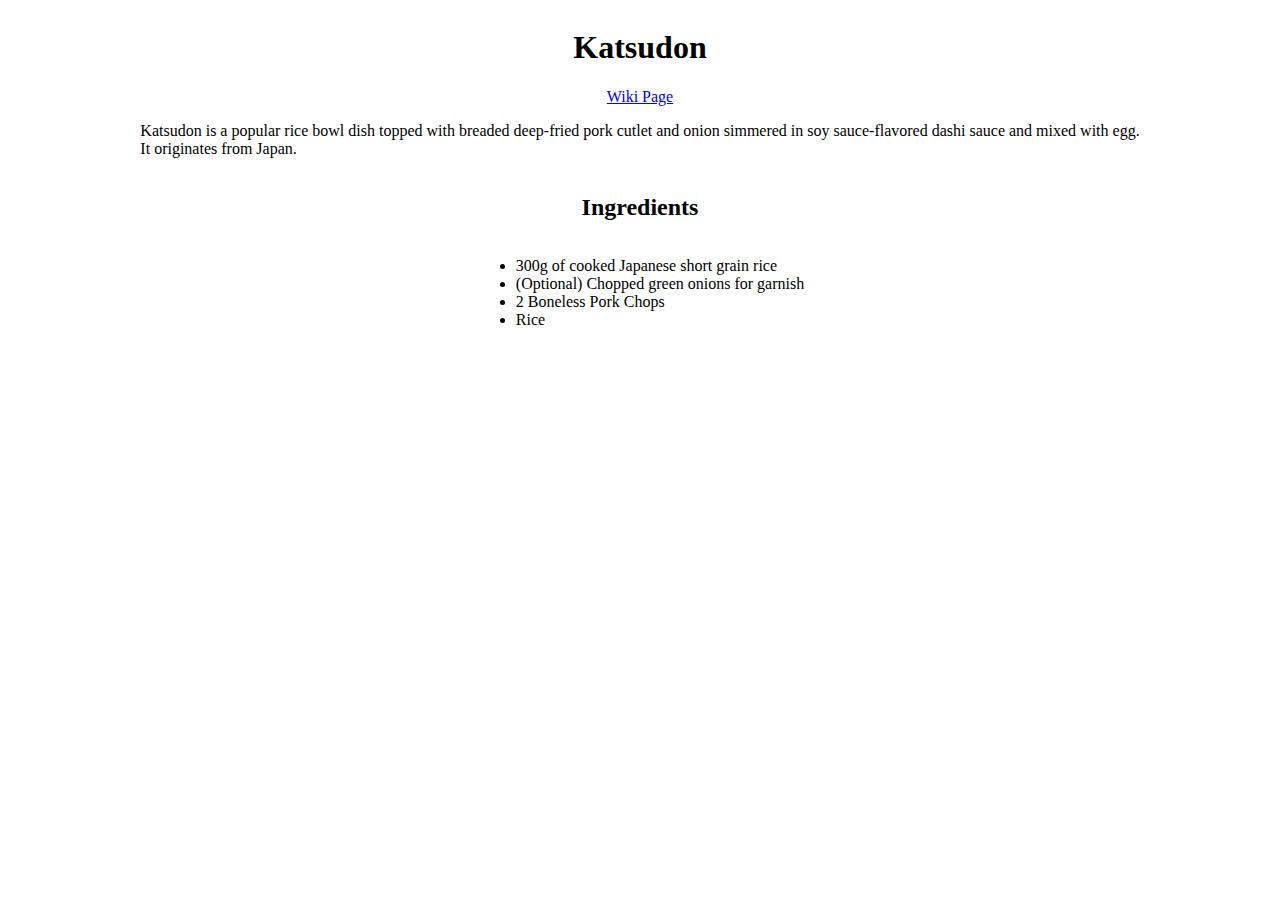
==== recipes/katsudon.html @ 0e1dfdac "Added basic recipes" ====
<!DOCTYPE html>
<html lang="en">
<head>
    <meta charset="UTF-8">
    <meta name="viewport" content="width=device-width, initial-scale=1.0">
    <title>Document</title>
    <link rel="stylesheet" href="./recipes.css">
</head>
<body>
    <h1>Katsudon</h1>
    <a href="https://yurionice.fandom.com/wiki/Katsudon">Wiki Page</a>
    <p>Katsudon is a popular rice bowl dish topped with breaded deep-fried
        pork cutlet and onion simmered in soy sauce-flavored dashi sauce and mixed with egg.
        <br>
        It originates from Japan.
    </p>
    <h2>Ingredients</h2>
    <ul>
        <li>300g of cooked Japanese short grain rice</li>
        <li>(Optional) Chopped green onions for garnish</li>
        <li>2 Boneless Pork Chops</li>
        <li>Rice</li>
    </ul>
</body>
</html>
---- recipes/recipes.css ----
body {
  display: flex;
  flex-direction: column;
  align-items: center;
}
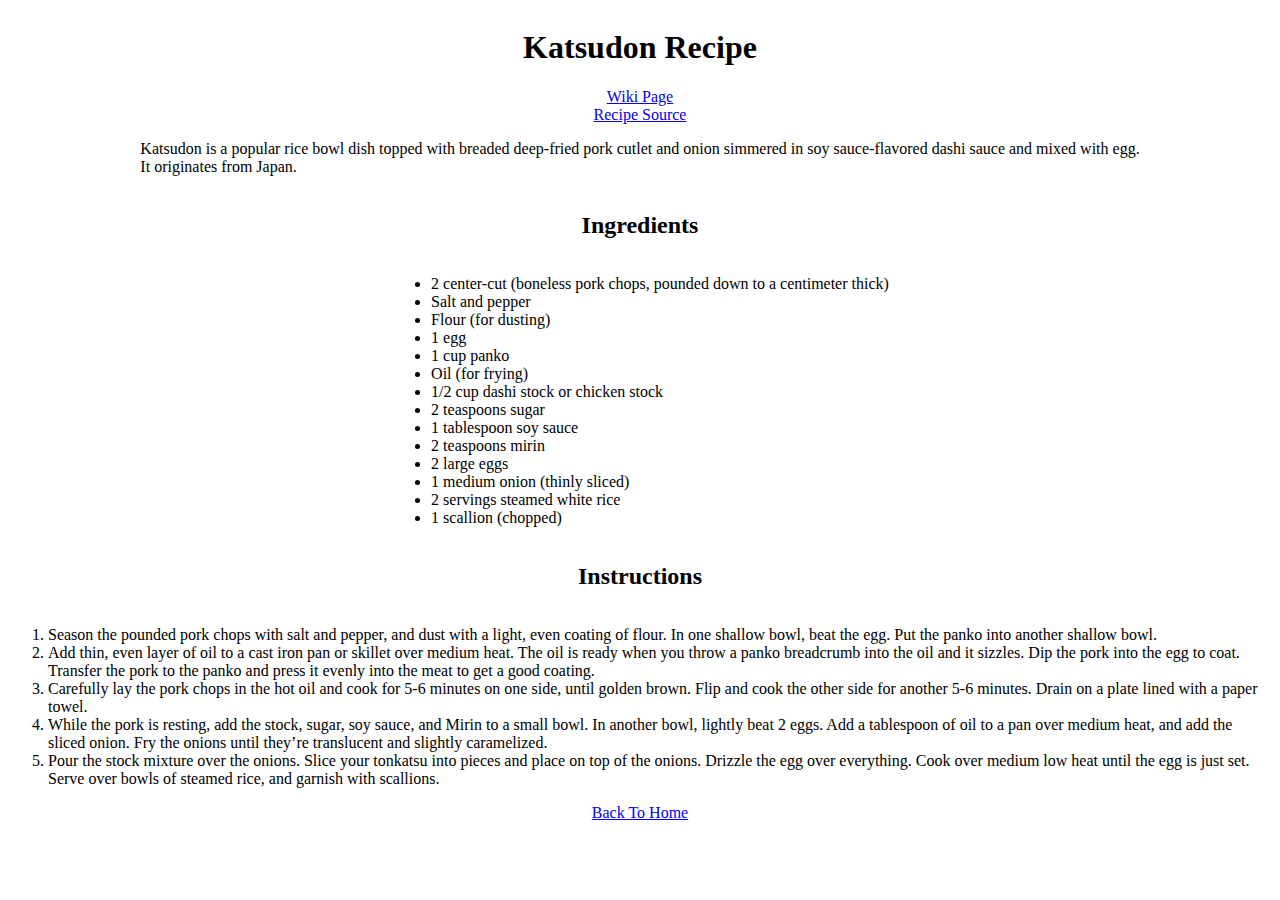
==== commit 5f998698: "Added 2 new recipes" ====
--- a/recipes/katsudon.html
+++ b/recipes/katsudon.html
@@ -3,12 +3,13 @@
 <head>
     <meta charset="UTF-8">
     <meta name="viewport" content="width=device-width, initial-scale=1.0">
-    <title>Document</title>
+    <title>Katsudon Recipe</title>
     <link rel="stylesheet" href="./recipes.css">
 </head>
 <body>
-    <h1>Katsudon</h1>
+    <h1>Katsudon Recipe</h1>
     <a href="https://yurionice.fandom.com/wiki/Katsudon">Wiki Page</a>
+    <a href="https://sudachirecipes.com/japanese-katsudon-recipe/">Recipe Source</a>
     <p>Katsudon is a popular rice bowl dish topped with breaded deep-fried
         pork cutlet and onion simmered in soy sauce-flavored dashi sauce and mixed with egg.
         <br>
@@ -16,10 +17,42 @@
     </p>
     <h2>Ingredients</h2>
     <ul>
-        <li>300g of cooked Japanese short grain rice</li>
-        <li>(Optional) Chopped green onions for garnish</li>
-        <li>2 Boneless Pork Chops</li>
-        <li>Rice</li>
+        <li>2 center-cut (boneless pork chops, pounded down to a centimeter thick)</li>
+        <li>Salt and pepper</li>
+        <li>Flour (for dusting)</li>
+        <li>1 egg</li>
+        <li>1 cup panko</li>
+        <li>Oil (for frying)</li>
+        <li>1/2 cup dashi stock or chicken stock</li>
+        <li>2 teaspoons sugar</li>
+        <li>1 tablespoon soy sauce</li>
+        <li>2 teaspoons mirin</li>
+        <li>2 large eggs</li>
+        <li>1 medium onion (thinly sliced)</li>
+        <li>2 servings steamed white rice</li>
+        <li>1 scallion (chopped)</li>
     </ul>
+    <h2>Instructions</h2>
+    <ol>
+        <li>Season the pounded pork chops with salt and pepper, and dust with a light, 
+            even coating of flour. In one shallow bowl, beat the egg. Put the panko 
+            into another shallow bowl.</li>
+        <li>Add thin, even layer of oil to a cast iron pan or skillet over medium heat. 
+            The oil is ready when you throw a panko breadcrumb into the oil and it sizzles.
+             Dip the pork into the egg to coat. Transfer the pork to the panko and press 
+             it evenly into the meat to get a good coating.</li>
+        <li>Carefully lay the pork chops in the hot oil and cook for 5-6 minutes on one 
+            side, until golden brown. Flip and cook the other side for another 5-6 minutes.
+             Drain on a plate lined with a paper towel.</li>
+        <li>While the pork is resting, add the stock, sugar, soy sauce, and Mirin to a 
+            small bowl. In another bowl, lightly beat 2 eggs. Add a tablespoon of oil to
+             a pan over medium heat, and add the sliced onion. Fry the onions until they’re
+              translucent and slightly caramelized.</li>
+        <li>Pour the stock mixture over the onions. Slice your tonkatsu into pieces and
+             place on top of the onions. Drizzle the egg over everything. Cook over medium
+              low heat until the egg is just set. Serve over bowls of steamed rice, and 
+            garnish with scallions.</li>
+    </ol>
+    <a href="../index.html">Back To Home</a>
 </body>
 </html>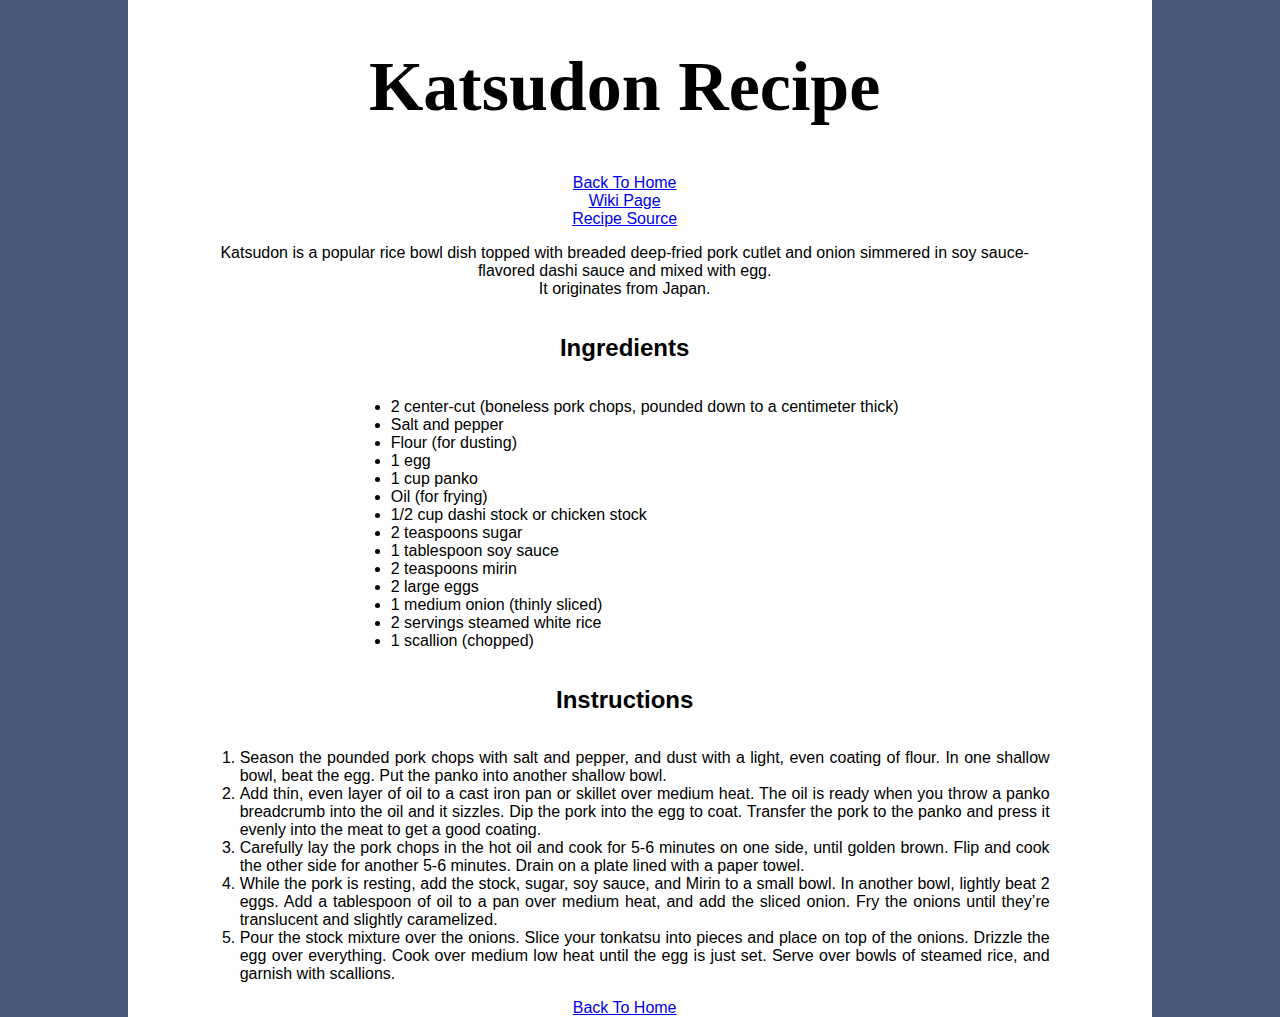
==== commit c6dd22eb: "Did some basic styling" ====
--- a/recipes/katsudon.html
+++ b/recipes/katsudon.html
@@ -4,55 +4,63 @@
     <meta charset="UTF-8">
     <meta name="viewport" content="width=device-width, initial-scale=1.0">
     <title>Katsudon Recipe</title>
-    <link rel="stylesheet" href="./recipes.css">
+    <link rel="stylesheet" href="../styles.css">
 </head>
 <body>
-    <h1>Katsudon Recipe</h1>
-    <a href="https://yurionice.fandom.com/wiki/Katsudon">Wiki Page</a>
-    <a href="https://sudachirecipes.com/japanese-katsudon-recipe/">Recipe Source</a>
-    <p>Katsudon is a popular rice bowl dish topped with breaded deep-fried
-        pork cutlet and onion simmered in soy sauce-flavored dashi sauce and mixed with egg.
-        <br>
-        It originates from Japan.
-    </p>
-    <h2>Ingredients</h2>
-    <ul>
-        <li>2 center-cut (boneless pork chops, pounded down to a centimeter thick)</li>
-        <li>Salt and pepper</li>
-        <li>Flour (for dusting)</li>
-        <li>1 egg</li>
-        <li>1 cup panko</li>
-        <li>Oil (for frying)</li>
-        <li>1/2 cup dashi stock or chicken stock</li>
-        <li>2 teaspoons sugar</li>
-        <li>1 tablespoon soy sauce</li>
-        <li>2 teaspoons mirin</li>
-        <li>2 large eggs</li>
-        <li>1 medium onion (thinly sliced)</li>
-        <li>2 servings steamed white rice</li>
-        <li>1 scallion (chopped)</li>
-    </ul>
-    <h2>Instructions</h2>
-    <ol>
-        <li>Season the pounded pork chops with salt and pepper, and dust with a light, 
-            even coating of flour. In one shallow bowl, beat the egg. Put the panko 
-            into another shallow bowl.</li>
-        <li>Add thin, even layer of oil to a cast iron pan or skillet over medium heat. 
-            The oil is ready when you throw a panko breadcrumb into the oil and it sizzles.
-             Dip the pork into the egg to coat. Transfer the pork to the panko and press 
-             it evenly into the meat to get a good coating.</li>
-        <li>Carefully lay the pork chops in the hot oil and cook for 5-6 minutes on one 
-            side, until golden brown. Flip and cook the other side for another 5-6 minutes.
-             Drain on a plate lined with a paper towel.</li>
-        <li>While the pork is resting, add the stock, sugar, soy sauce, and Mirin to a 
-            small bowl. In another bowl, lightly beat 2 eggs. Add a tablespoon of oil to
-             a pan over medium heat, and add the sliced onion. Fry the onions until they’re
-              translucent and slightly caramelized.</li>
-        <li>Pour the stock mixture over the onions. Slice your tonkatsu into pieces and
-             place on top of the onions. Drizzle the egg over everything. Cook over medium
-              low heat until the egg is just set. Serve over bowls of steamed rice, and 
-            garnish with scallions.</li>
-    </ol>
-    <a href="../index.html">Back To Home</a>
+    <div>
+        <div class="content">
+            <h1>Katsudon Recipe</h1>
+            <a href="../index.html">Back To Home</a>
+            <a href="https://yurionice.fandom.com/wiki/Katsudon">Wiki Page</a>
+            <a href="https://sudachirecipes.com/japanese-katsudon-recipe/">Recipe Source</a>
+            <p>Katsudon is a popular rice bowl dish topped with breaded deep-fried
+                pork cutlet and onion simmered in soy sauce-flavored dashi sauce and mixed with egg.
+                <br>
+                It originates from Japan.
+            </p>
+
+            <h2>Ingredients</h2>
+            <ul>
+                <li>2 center-cut (boneless pork chops, pounded down to a centimeter thick)</li>
+                <li>Salt and pepper</li>
+                <li>Flour (for dusting)</li>
+                <li>1 egg</li>
+                <li>1 cup panko</li>
+                <li>Oil (for frying)</li>
+                <li>1/2 cup dashi stock or chicken stock</li>
+                <li>2 teaspoons sugar</li>
+                <li>1 tablespoon soy sauce</li>
+                <li>2 teaspoons mirin</li>
+                <li>2 large eggs</li>
+                <li>1 medium onion (thinly sliced)</li>
+                <li>2 servings steamed white rice</li>
+                <li>1 scallion (chopped)</li>
+            </ul>
+
+            <h2>Instructions</h2>
+            <ol>
+                <li>Season the pounded pork chops with salt and pepper, and dust with a light, 
+                    even coating of flour. In one shallow bowl, beat the egg. Put the panko 
+                    into another shallow bowl.</li>
+                <li>Add thin, even layer of oil to a cast iron pan or skillet over medium heat. 
+                    The oil is ready when you throw a panko breadcrumb into the oil and it sizzles.
+                    Dip the pork into the egg to coat. Transfer the pork to the panko and press 
+                    it evenly into the meat to get a good coating.</li>
+                <li>Carefully lay the pork chops in the hot oil and cook for 5-6 minutes on one 
+                    side, until golden brown. Flip and cook the other side for another 5-6 minutes.
+                    Drain on a plate lined with a paper towel.</li>
+                <li>While the pork is resting, add the stock, sugar, soy sauce, and Mirin to a 
+                    small bowl. In another bowl, lightly beat 2 eggs. Add a tablespoon of oil to
+                    a pan over medium heat, and add the sliced onion. Fry the onions until they’re
+                    translucent and slightly caramelized.</li>
+                <li>Pour the stock mixture over the onions. Slice your tonkatsu into pieces and
+                    place on top of the onions. Drizzle the egg over everything. Cook over medium
+                    low heat until the egg is just set. Serve over bowls of steamed rice, and 
+                    garnish with scallions.</li>
+            </ol>
+            <a href="../index.html">Back To Home</a>
+        </div>
+    </div>
+
 </body>
 </html>--- a/styles.css
+++ b/styles.css
@@ -0,0 +1,31 @@
+* {
+  text-align: center;
+  font-family: "Helvetica", "sans-serif";
+}
+
+body {
+  margin: 0 10%;
+  background-color: rgb(72, 89, 122);
+  height: 100vh;
+}
+
+div {
+  background-color: white;
+  display: flex;
+  flex-direction: column;
+  align-items: center;
+  min-height: 100%;
+}
+
+h1 {
+  font-family: "Brush Script MT", "sans-serif";
+  font-size: 70px;
+}
+
+li {
+  text-align: justify;
+}
+
+.content {
+  margin: 0 10% 0 7%;
+}